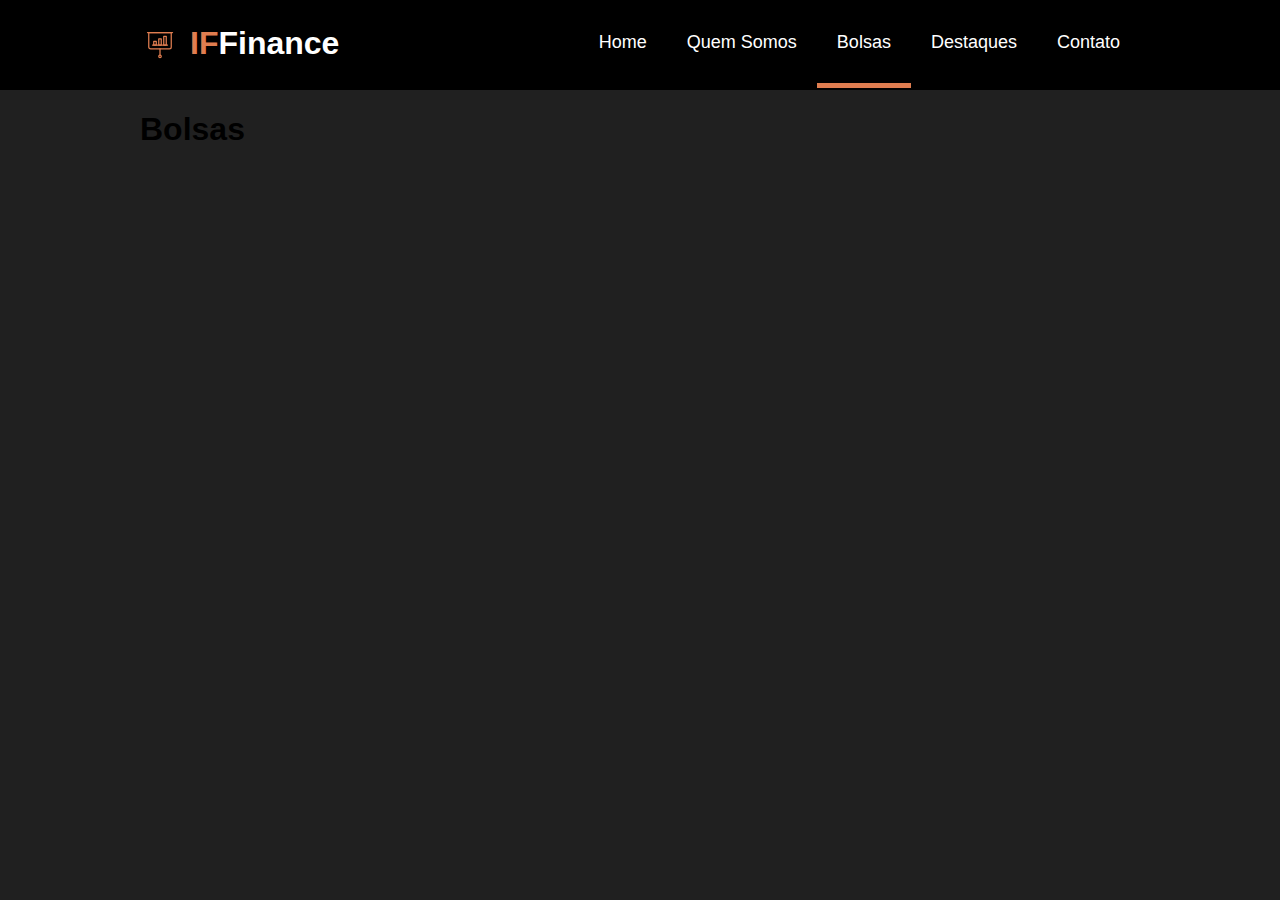
==== bolsas.html @ 20c84aa6 "add links and logo image" ====
<!DOCTYPE html>
<html lang="pt-br">
<head>
    <meta charset="UTF-8">
    <meta name="viewport" content="width=device-width, initial-scale=1.0">
    <title>IFFinance</title>
    <link rel="stylesheet" href="css/style.css">
</head>
<body>
    <header>
        <div class="wrapper">
            <div id="logo">
                <img src="img/finance.svg" alt="Logo IF Finance">
                <h1><span>IF</span>Finance</h1>
            </div>
            <nav>
                <ul>
                    <li><a href="./index.html">Home</a></li>
                    <li><a href="./quem-somos.html">Quem Somos</a></li>
                    <li><a class="active" href="./bolsas.html">Bolsas</a></li>
                    <li><a href="./destaques.html">Destaques</a></li>
                    <li><a href="./contatos.html">Contato</a></li>
                </ul>
            </nav>
        </div>
    </header>
    <div class="wrapper">
        <h1>Bolsas</h1>
    </div>
</body>
</html>
---- css/style.css ----
html, body{
    margin: 0;
    padding: 0;
    /* Fontes do cloudflare: */
    font-family: -apple-system, 'BlinkMacSystemFont', 'Segoe UI', 'Roboto', 'Oxygen', 'Ubuntu', 'Cantarell', 'Fira Sans', 'Droid Sans', 'Helvetica Neue', sans-serif; 
}

body{
    background: #202020;
}

header{
    height: 90px;
    background: #000;
}

.wrapper{
    width: 1000px;
    margin: 0 auto;
}

header .wrapper{
    display: flex;
    justify-content: space-between;
    align-items: center;
    height: 90px;
}

#logo{
    width: 150px;
    display: flex;
    gap: 10px;
}

#logo h1{
    margin: 0;
    color: #ffffff;
}

#logo img{
    width: 40px;
    height: 40px;
}


#logo h1 span{
    color: #df7d50;
}


nav ul{
    display: flex;
    list-style-type: none;
    padding: 0;
    color: #ffffff;
    font-size: 18px;
}

header nav ul li a{
    color: #ffffff;
    text-decoration: none;
    display: block;
    padding: 30px 20px;
}

header nav ul li a:hover{
    color: #b1acac;
    border-bottom: 5px solid #df7d507e;
}


.active{
    border-bottom: 5px solid #df7d50;
}
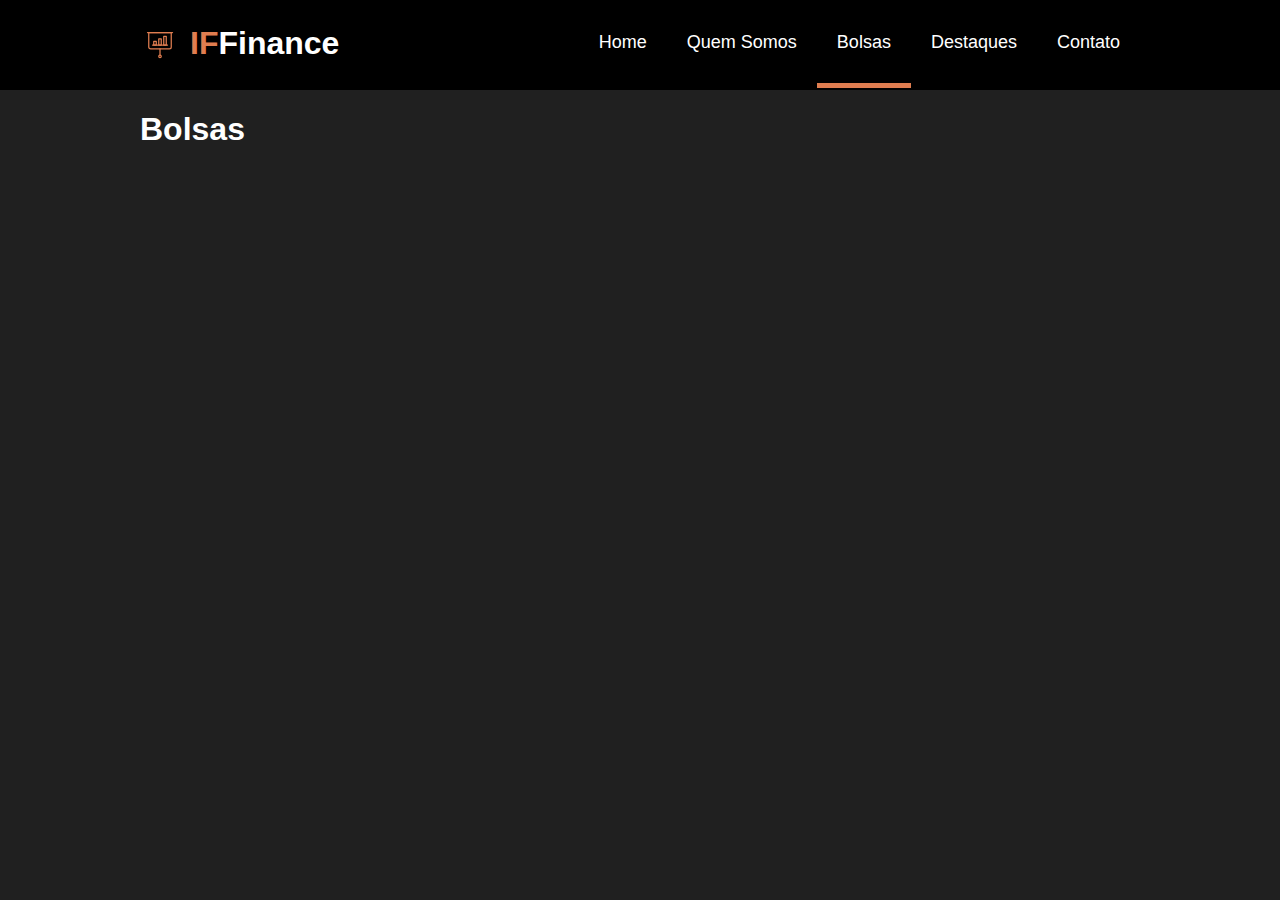
==== commit 42564fbe: "Add link in home logo" ====
--- a/bolsas.html
+++ b/bolsas.html
@@ -9,10 +9,12 @@
 <body>
     <header>
         <div class="wrapper">
-            <div id="logo">
-                <img src="img/finance.svg" alt="Logo IF Finance">
-                <h1><span>IF</span>Finance</h1>
-            </div>
+            <a href="./index.html">
+                <div id="logo">
+                  <img src="img/finance.svg" alt="Logo IF Finance">
+                   <h1><span>IF</span>Finance</h1>
+                </div>
+            </a> 
             <nav>
                 <ul>
                     <li><a href="./index.html">Home</a></li>
@@ -24,8 +26,10 @@
             </nav>
         </div>
     </header>
-    <div class="wrapper">
-        <h1>Bolsas</h1>
-    </div>
+    <main>
+        <div class="wrapper">
+            <h1>Bolsas</h1>
+        </div>
+    </main>
 </body>
 </html>--- a/css/style.css
+++ b/css/style.css
@@ -63,6 +63,12 @@
     padding: 30px 20px;
 }
 
+header a{
+    color: #ffffff;
+    text-decoration: none;
+}
+
+
 header nav ul li a:hover{
     color: #b1acac;
     border-bottom: 5px solid #df7d507e;
@@ -71,4 +77,8 @@
 
 .active{
     border-bottom: 5px solid #df7d50;
+}
+
+main{
+    color: #ffffff;
 }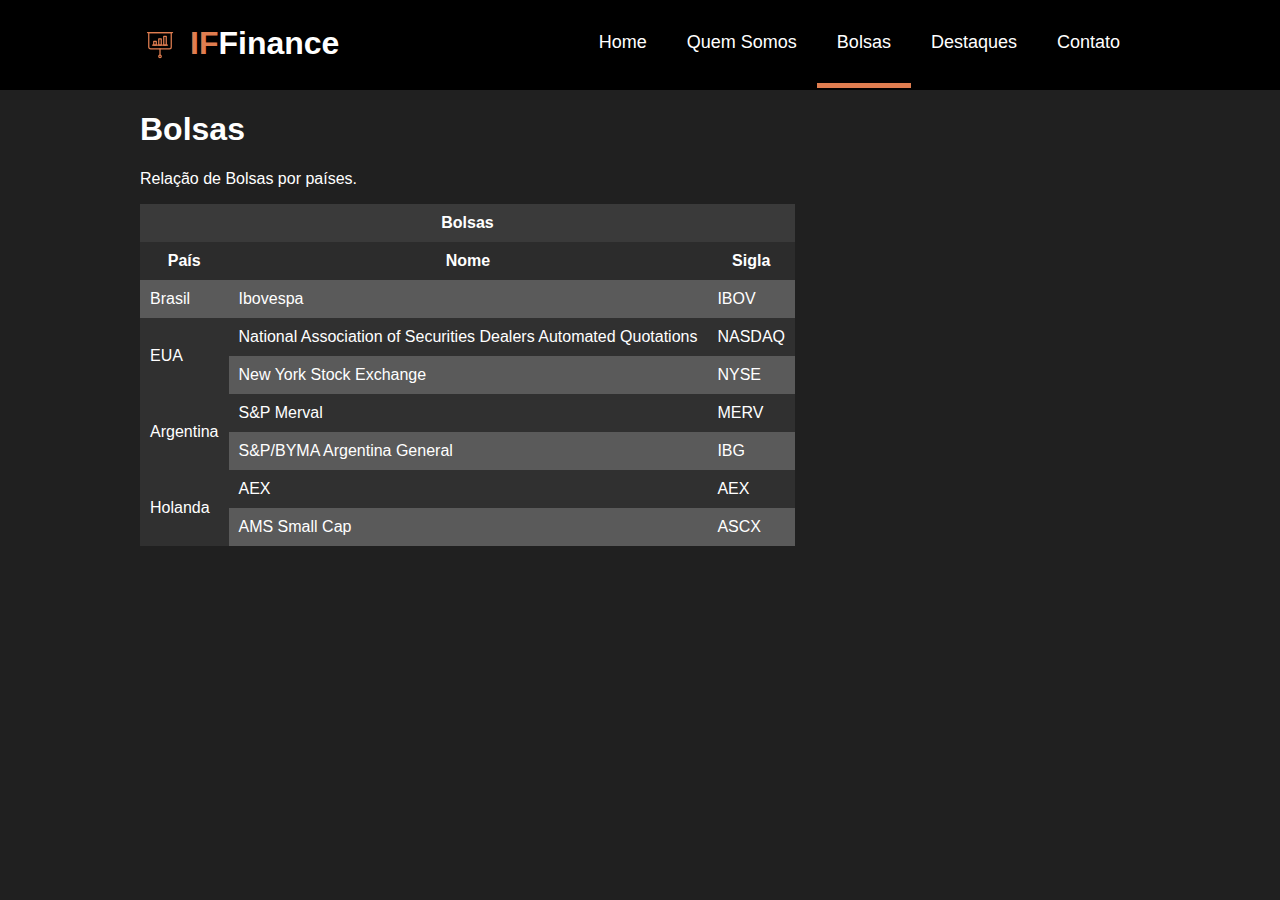
==== commit e6af1256: "Add table with stock exchanges" ====
--- a/bolsas.html
+++ b/bolsas.html
@@ -3,7 +3,7 @@
 <head>
     <meta charset="UTF-8">
     <meta name="viewport" content="width=device-width, initial-scale=1.0">
-    <title>IFFinance</title>
+    <title>Bolsas</title>
     <link rel="stylesheet" href="css/style.css">
 </head>
 <body>
@@ -29,6 +29,51 @@
     <main>
         <div class="wrapper">
             <h1>Bolsas</h1>
+
+            <p>Relação de Bolsas por países.</p>
+
+            <table>
+                <tr>
+                    <th colspan="3">Bolsas</th>
+                </tr>
+                <tr>
+                    <th>País</th>
+                    <th>Nome</th>
+                    <th>Sigla</th>
+                </tr>
+                <tr>
+                    <td>Brasil</td>
+                    <td>Ibovespa</td>
+                    <td>IBOV</td>
+                </tr>
+                <tr>
+                    <td rowspan="2">EUA</td>
+                    <td>National Association of Securities Dealers Automated Quotations</td>
+                    <td>NASDAQ</td>
+                </tr>
+                <tr>
+                    <td>New York Stock Exchange</td>
+                    <td>NYSE</td>
+                </tr>
+                <tr>
+                    <td rowspan="2">Argentina</td>
+                    <td>S&P Merval</td>
+                    <td>MERV</td>
+                </tr>
+                <tr>
+                    <td>S&P/BYMA Argentina General</td>
+                    <td>IBG</td>
+                </tr>
+                <tr>
+                    <td rowspan="2">Holanda</td>
+                    <td>AEX</td>
+                    <td>AEX</td>
+                </tr>
+                <tr>
+                    <td>AMS Small Cap</td>
+                    <td>ASCX</td>
+                </tr>
+            </table>
         </div>
     </main>
 </body>
--- a/css/style.css
+++ b/css/style.css
@@ -81,4 +81,30 @@
 
 main{
     color: #ffffff;
-}+}
+
+table{
+    border-collapse: collapse;
+}
+
+/* border-right: 1px, solid, #b1acac; */
+
+th, td{
+    padding: 10px;
+}
+
+tr:nth-child(even){
+    background-color: #303030;
+}
+
+tr:nth-child(odd){
+    background-color: #5a5a5a;
+}
+
+tr:nth-child(1){
+    background-color: #3a3a3a;
+}
+
+tr:nth-child(2){
+    background-color: #2c2c2c;
+}
